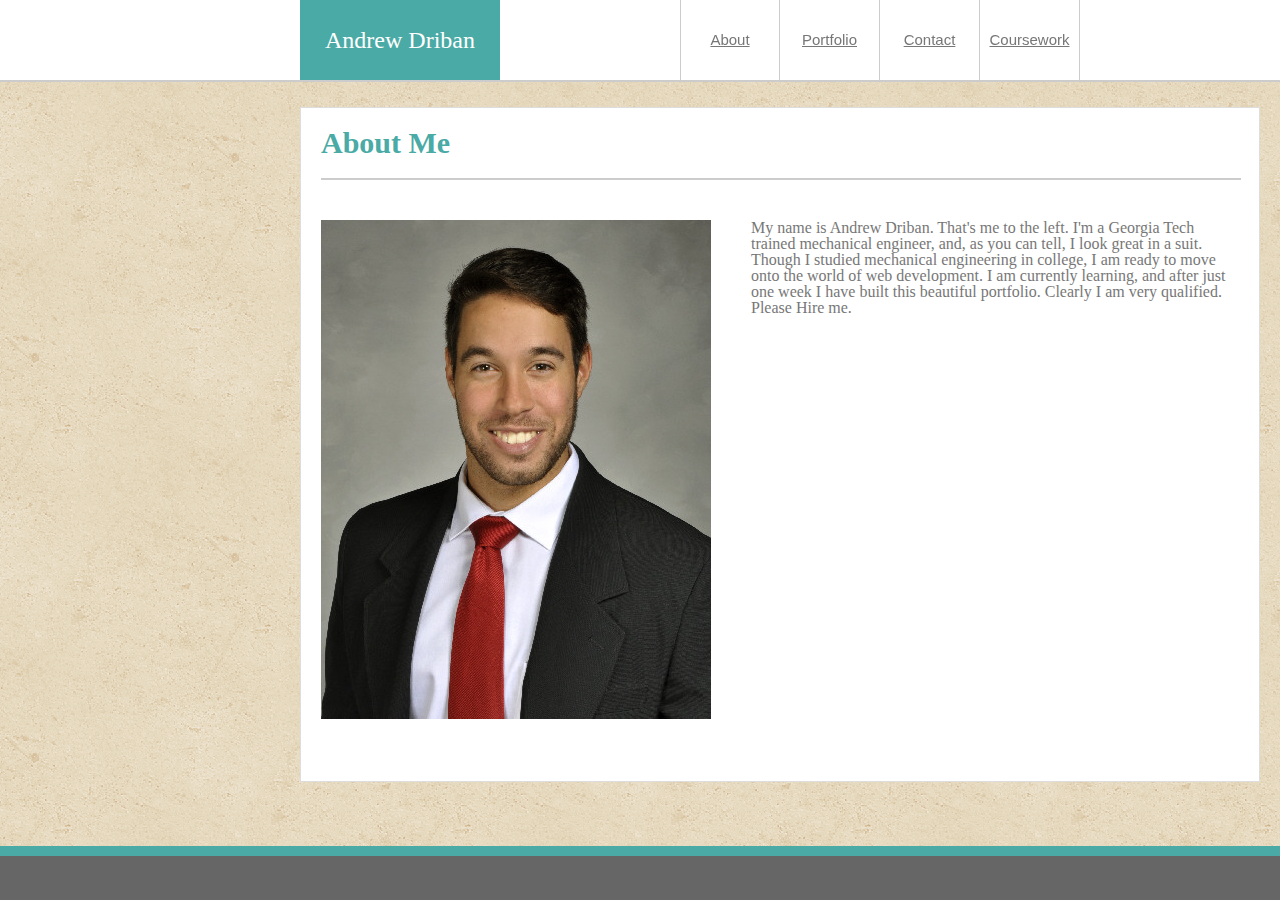
==== index.html @ ff1880ce "just copied everything into folder, need to make media queries" ====
<!DOCTYPE html>
<html>
    <head>
        <meta charset="UTF-8">
        <meta name="viewport" content="width=device-width, initial-scale=1.0">
        <title>Andrew Driban</title>
        <link rel="stylesheet" type="text/css" href="assets/css/reset.css">
        <link rel="stylesheet" type="text/css" href="assets/css/style.css">
    </head>
    <body>
        <div class="top"></div>
        <header class="name"><stong>Andrew Driban</stong></header>
        <a class="link1" href="index.html">About</a>
        <a class="link2" href="portfolio.html">Portfolio</a>
        <a class="link3" href="contact.html">Contact</a>
        <a class="link4" href="coursework.html">Coursework</a>
        <div class="subHeads">
            <h1>About Me</h1>
            <h2 class="line"></h2>
            <img class="profileImg" src="assets/images/me.jpg" alt="Beauty">
            <p class="paragraph">
            My name is Andrew Driban.  That's me to the left.  I'm a Georgia Tech trained mechanical engineer, and, as you can tell, I look great in a suit.
            Though I studied mechanical engineering in college, I am ready to move onto the world of web development.  I am currently learning, and after just one week I have built this
            beautiful portfolio.  Clearly I am very qualified.  Please Hire me.</p>
        </div>
        <footer>
            <div class="green"></div>
            <div class="grey"></div>
        </footer>
    </body>
</html>
---- assets/css/style.css ----
* {
    text-align: center;
    box-sizing: border-box;
    overflow: auto;
}

body {
    background-image: url(../images/vintage-concrete.png);
    width: 100%;
    height: 100%;
}

.top {
    position: fixed;
    top: 0;
    left: 0;
    width: 100%;
    background-color: #ffffff;
    height: 80px;
    box-shadow: 0px 2px #cccccc;
}

.name {
    font-family: 'Georgia', Times, Times New Roman, serif;
    font-size: 24px;
    background-color: #4aaaa5;
    color: #ffffff;
    position: fixed;
    width: 200px;
    height: 80px;
    line-height: 80px;
    top: 0;
    left: 300px;
}

.link1 {
    font-family: 'Arial', 'Helvetica Neue', Helvetica, sans-serif;
    font-size: 15px;
    color: #777777;
    position: fixed;
    width: 100px;
    height: 80px;
    top: 0;
    right: 500px;
    line-height: 80px;
    border-right: 1px solid #cccccc;
    border-left: 1px solid #cccccc;
}

.link2 {
    font-family: 'Arial', 'Helvetica Neue', Helvetica, sans-serif;
    font-size: 15px;
    color: #777777;
    position: fixed;
    width: 100px;
    height: 80px;
    top: 0;
    right: 400px;
    line-height: 80px;
    border-right: 1px solid #cccccc;
}

.link3 {
    font-family: 'Arial', 'Helvetica Neue', Helvetica, sans-serif;
    font-size: 15px;
    color: #777777;
    position: fixed;
    width: 100px;
    height: 80px;
    top: 0;
    right: 300px;
    line-height: 80px;
    border-right: 1px solid #cccccc;
}

.link4 {
    font-family: 'Arial', 'Helvetica Neue', Helvetica, sans-serif;
    font-size: 15px;
    color: #777777;
    position: fixed;
    width: 100px;
    height: 80px;
    top: 0;
    right: 200px;
    line-height: 80px;
    border-right: 1px solid #cccccc;
}

.subHeads {
    background-color: #ffffff;
    width: 960px;
    height: 75%;
    position: fixed;
    top: 107px;
    left: 300px;
    border: 1px solid #dddddd;
}

h1 {
    font-size: 30px;
    font-weight: bold;
    text-align: left;
    color: #4aaaa5;
    padding: 20px;
}

.line {
    height: 2px;
    width: 920px;
    background-color: #cccccc;
    margin: 0px 20px 20px 20px;
}


.paragraph {
    padding: 20px;
    color: #777777;
    text-align: left;
}

.profileImg {
    padding: 20px;
    float: left;
}

footer {
    clear: both;
    position: absolute;
    bottom: 0px;
    left: 0px;
    height: 54px;
    width: 100%;
    background-color: #666666;
}

.green {
    position: absolute;
    height: 10px;
    background-color: #4aaaa5;
    width: 100%;
    top: 0px;
}

.n {
    text-align: left;
    margin: 20px;
    color: #777777;
    font-family: 'Arial', 'Helvetica Neue', Helvetica, sans-serif;
    font-size: 14px;
    overflow: visible;
}

.box {
    font-family: 'Arial', 'Helvetica Neue', Helvetica, sans-serif;
    text-align: left;
    margin: 20px;
    color: #777777;
    border: 1px solid #777777;
    width: 920px;
    padding: 5px 5px 5px 5px;
    font-size: 12px;
}

.messageBox {
    font-family: 'Arial', 'Helvetica Neue', Helvetica, sans-serif;
    text-align: left;
    margin-top: 15px;
    margin-left: 20px;
    color: #777777;
    border: 1px solid #777777;
    width: 920px;
    height: 160px;
    padding: 5px 5px 5px 5px;
    font-size: 12px;
}

.submit {
    color: #ffffff;
    font-family: 'Arial', 'Helvetica Neue', Helvetica, sans-serif;
    text-align: center;
    background-color: #4aaaa5;
    padding: 10px;
    font-size: 14px;
    margin-top: 15px;
    margin-left: 20px;
    width: 100px;
    float: left;
}

.cap1 {
    clear: both;
    padding: 20px 20px 20px 40px;
    float: left;
    position: relative;
}

.cap2 {
    padding: 20px;
    float: left;
    position: relative;
}

.cap3 {
    clear: both;
    padding: 20px 20px 20px 40px;
    float: left;
    position: relative;
}

.cap4 {
    padding: 20px;
    float: left;
    position: relative;
}

.cap5 {
    clear: both;
    padding: 20px 20px 20px 40px;
    float: left;
    position: relative;
}

.imgp {
    clear: both;
    width: 200px;
    height: 160px;
}

.words {
    width: 200px;
    padding: 13px;
    background-color: #4aaaa5;
    color: #ffffff;
    position: absolute;
    top: 62.5%;
}

.button1 {
    color: #ffffff;
    font-family: 'Arial', 'Helvetica Neue', Helvetica, sans-serif;
    text-align: center;
    background-color: #4aaaa5;
    padding: 10px;
    font-size: 14px;
    margin-top: 15px;
    margin-left: 20px;
    float: left;
}

.button2 {
    color: #ffffff;
    font-family: 'Arial', 'Helvetica Neue', Helvetica, sans-serif;
    text-align: center;
    background-color: #4aaaa5;
    padding: 10px;
    font-size: 14px;
    margin-top: 15px;
    margin-left: 20px;
    float: left;
}

.button3 {
    clear: both;
    color: #ffffff;
    font-family: 'Arial', 'Helvetica Neue', Helvetica, sans-serif;
    text-align: center;
    background-color: #4aaaa5;
    padding: 10px;
    font-size: 14px;
    margin-top: 15px;
    margin-left: 20px;
    float: left;
}
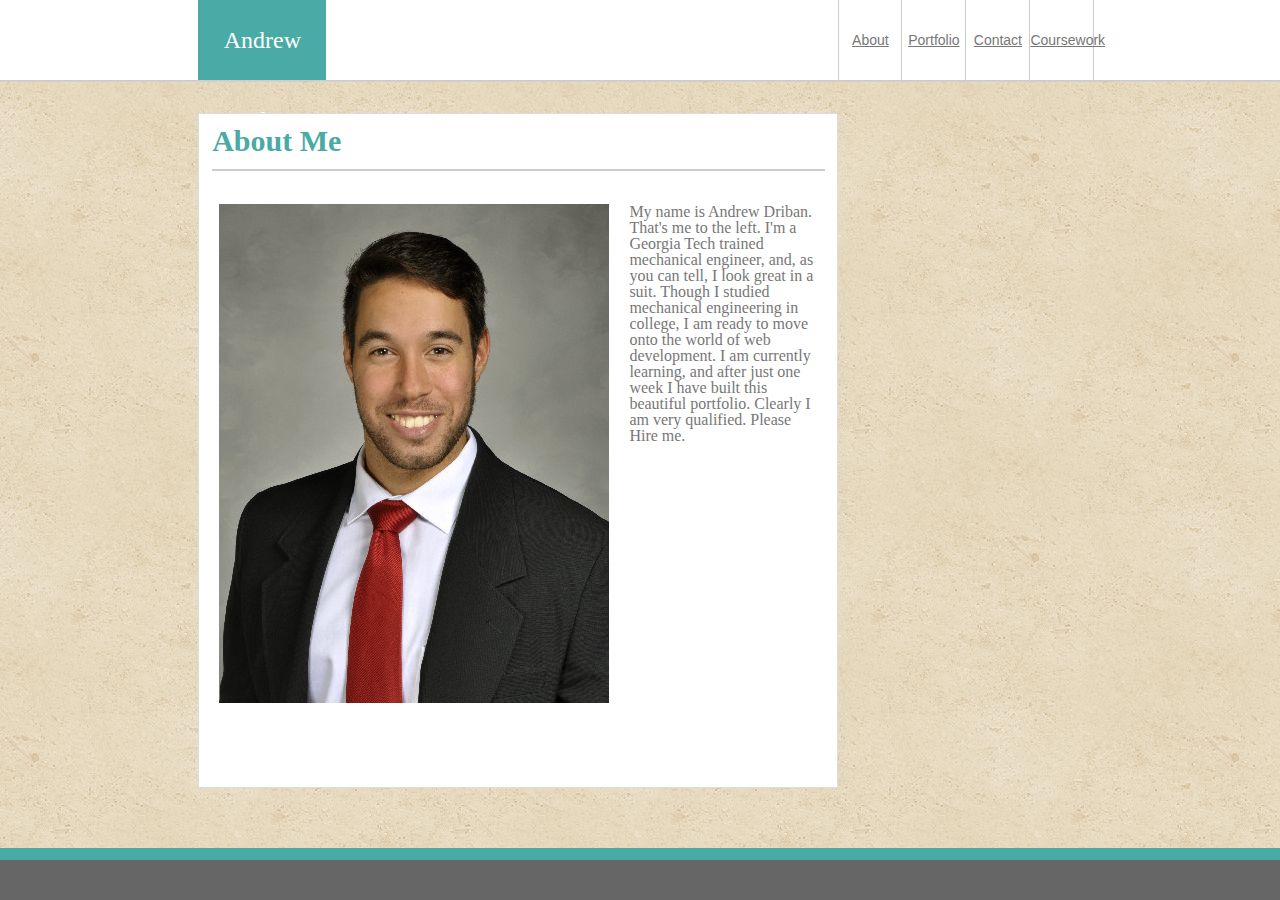
==== commit 97609feb: "working on relativity, almost done, then need to check responsiveness" ====
--- a/index.html
+++ b/index.html
@@ -1,5 +1,7 @@
 <!DOCTYPE html>
+
 <html>
+
     <head>
         <meta charset="UTF-8">
         <meta name="viewport" content="width=device-width, initial-scale=1.0">
@@ -7,25 +9,32 @@
         <link rel="stylesheet" type="text/css" href="assets/css/reset.css">
         <link rel="stylesheet" type="text/css" href="assets/css/style.css">
     </head>
+
     <body>
-        <div class="top"></div>
-        <header class="name"><stong>Andrew Driban</stong></header>
-        <a class="link1" href="index.html">About</a>
-        <a class="link2" href="portfolio.html">Portfolio</a>
-        <a class="link3" href="contact.html">Contact</a>
-        <a class="link4" href="coursework.html">Coursework</a>
+
+    <div class="wrapper">
+
+        <div class="top">
+            <header class="name"><stong>Andrew Driban</stong></header>
+            <a class="link1" href="index.html">About</a>
+            <a class="link2" href="portfolio.html">Portfolio</a>
+            <a class="link3" href="contact.html">Contact</a>
+            <a class="link4" href="coursework.html">Coursework</a>
+        </div>
+
         <div class="subHeads">
             <h1>About Me</h1>
-            <h2 class="line"></h2>
+            <hr>
             <img class="profileImg" src="assets/images/me.jpg" alt="Beauty">
             <p class="paragraph">
             My name is Andrew Driban.  That's me to the left.  I'm a Georgia Tech trained mechanical engineer, and, as you can tell, I look great in a suit.
             Though I studied mechanical engineering in college, I am ready to move onto the world of web development.  I am currently learning, and after just one week I have built this
             beautiful portfolio.  Clearly I am very qualified.  Please Hire me.</p>
         </div>
-        <footer>
-            <div class="green"></div>
-            <div class="grey"></div>
-        </footer>
+        
+    </div>
+
+    <footer></footer>
+
     </body>
 </html>--- a/assets/css/style.css
+++ b/assets/css/style.css
@@ -1,114 +1,108 @@
 * {
     text-align: center;
     box-sizing: border-box;
-    overflow: auto;
+}
+
+html {
+    height: 100%;
 }
 
 body {
     background-image: url(../images/vintage-concrete.png);
     width: 100%;
     height: 100%;
+    display: flex;
+    flex-direction: column;
+}
+
+.wrapper {
+    flex: 1 0 auto;
 }
 
 .top {
-    position: fixed;
+    display: grid;
+    grid-template-columns: 15.5% 10% 40% 5% 5% 5% 5% 14.5%;
+    grid-column-gap: 0px;
+    position: sticky;
     top: 0;
     left: 0;
     width: 100%;
     background-color: #ffffff;
-    height: 80px;
-    box-shadow: 0px 2px #cccccc;
-}
-
+    height: 5rem;
+    box-shadow: 0rem .1rem #cccccc;
+}
+
+/*left positioning will have to be set with media query for responsiveness?  Font size too?*/
 .name {
+    grid-column: 2 / 3;
     font-family: 'Georgia', Times, Times New Roman, serif;
-    font-size: 24px;
-    background-color: #4aaaa5;
-    color: #ffffff;
-    position: fixed;
-    width: 200px;
-    height: 80px;
-    line-height: 80px;
-    top: 0;
-    left: 300px;
+    font-size: 1.5rem;
+    background-color: #4aaaa5;
+    color: #ffffff;
+    height: 5rem;
+    line-height: 5rem;
+    padding: 0% 1% 0% 1%;
 }
 
 .link1 {
-    font-family: 'Arial', 'Helvetica Neue', Helvetica, sans-serif;
-    font-size: 15px;
-    color: #777777;
-    position: fixed;
-    width: 100px;
-    height: 80px;
-    top: 0;
-    right: 500px;
-    line-height: 80px;
-    border-right: 1px solid #cccccc;
-    border-left: 1px solid #cccccc;
+    grid-column: 4/5;
+    font-family: 'Arial', 'Helvetica Neue', Helvetica, sans-serif;
+    font-size: .875rem;
+    color: #777777;
+    line-height: 5rem;
+    border-right: .05rem solid #cccccc;
+    border-left: .05rem solid #cccccc;
 }
 
 .link2 {
-    font-family: 'Arial', 'Helvetica Neue', Helvetica, sans-serif;
-    font-size: 15px;
-    color: #777777;
-    position: fixed;
-    width: 100px;
-    height: 80px;
-    top: 0;
-    right: 400px;
-    line-height: 80px;
-    border-right: 1px solid #cccccc;
+    grid-column: 5/6;
+    font-family: 'Arial', 'Helvetica Neue', Helvetica, sans-serif;
+    font-size: .875rem;
+    color: #777777;
+    line-height: 5rem;
+    border-right: .05rem solid #cccccc;
 }
 
 .link3 {
-    font-family: 'Arial', 'Helvetica Neue', Helvetica, sans-serif;
-    font-size: 15px;
-    color: #777777;
-    position: fixed;
-    width: 100px;
-    height: 80px;
-    top: 0;
-    right: 300px;
-    line-height: 80px;
-    border-right: 1px solid #cccccc;
+    grid-column: 6/7;
+    font-family: 'Arial', 'Helvetica Neue', Helvetica, sans-serif;
+    font-size: .875rem;
+    color: #777777;
+    line-height: 5rem;
+    border-right: .05rem solid #cccccc;
 }
 
 .link4 {
-    font-family: 'Arial', 'Helvetica Neue', Helvetica, sans-serif;
-    font-size: 15px;
-    color: #777777;
-    position: fixed;
-    width: 100px;
-    height: 80px;
-    top: 0;
-    right: 200px;
-    line-height: 80px;
-    border-right: 1px solid #cccccc;
+    grid-column: 7/8;
+    font-family: 'Arial', 'Helvetica Neue', Helvetica, sans-serif;
+    font-size: .875rem;
+    color: #777777;
+    line-height: 5rem;
+    border-right: .05rem solid #cccccc;
 }
 
 .subHeads {
     background-color: #ffffff;
-    width: 960px;
+    width: 50%;
     height: 75%;
     position: fixed;
-    top: 107px;
-    left: 300px;
-    border: 1px solid #dddddd;
+    top: 12.5%;
+    left: 15.5%;
+    border: .1rem solid #dddddd;
 }
 
 h1 {
-    font-size: 30px;
+    font-size: 1.875rem;
     font-weight: bold;
     text-align: left;
     color: #4aaaa5;
-    padding: 20px;
-}
-
-.line {
-    height: 2px;
-    width: 920px;
+    padding: 2%;
+}
+
+hr {
+    border: .1rem solid #cccccc;
     background-color: #cccccc;
-    margin: 0px 20px 20px 20px;
+    margin: 0% 2% 2% 2%;
 }
 
 
@@ -125,20 +119,11 @@
 
 footer {
     clear: both;
-    position: absolute;
-    bottom: 0px;
-    left: 0px;
-    height: 54px;
+    height: 3.25rem;
     width: 100%;
     background-color: #666666;
-}
-
-.green {
-    position: absolute;
-    height: 10px;
-    background-color: #4aaaa5;
-    width: 100%;
-    top: 0px;
+    border-top: .75rem solid #4aaaa5;
+    flex-shrink: 0;
 }
 
 .n {
